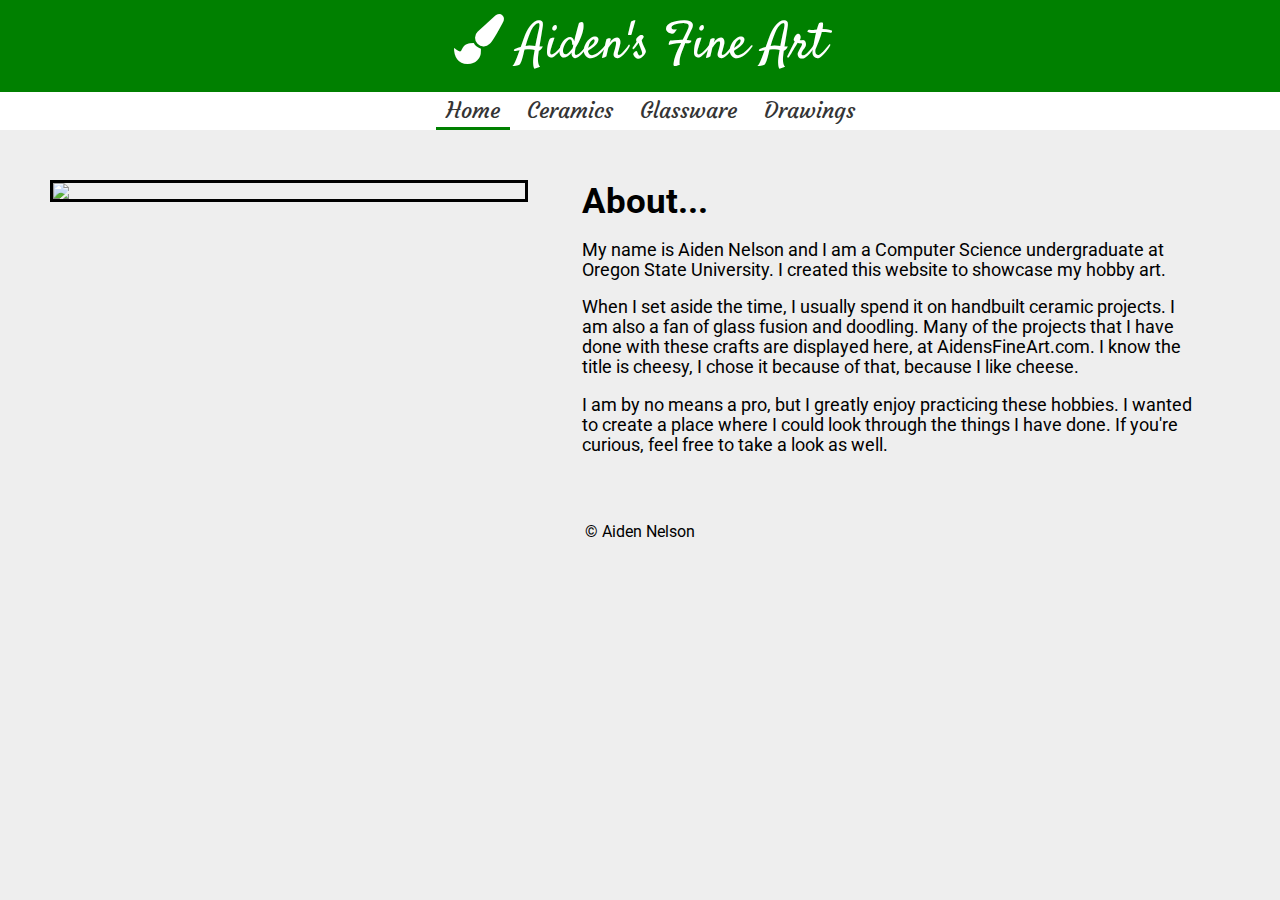
==== index.html @ af78832d "Add files via upload" ====
<!DOCTYPE html>
<html>
    <head>

        <meta charset="utf-8">
        <title>Aiden's Fine Art</title>

        <!-- Fonts -->
            <link href="https://fonts.googleapis.com/css?family=Courgette|Satisfy|Roboto" rel="stylesheet">

        <!-- Font Awesome -->
        <link rel="stylesheet" href="https://maxcdn.bootstrapcdn.com/font-awesome/4.7.0/css/font-awesome.min.css" media="screen">

        <!-- Custom Stylesheet -->
        <link rel="stylesheet" href="style.css" media="screen">

    </head>

    <body>
        <header>
            <a href="#"><h1 class="site-title home"><i class="fa fa-paint-brush"></i> Aiden's Fine Art</h1></a>
                <nav class="navbar home">
                     <ul class="navlist">
                        <li class="navitem navlink active"><a href="#">Home</a></li>
                        <li class="navitem navlink"><a href="ceramics.html">Ceramics</a></li>
                        <li class="navitem navlink"><a href="glassware.html">Glassware</a></li>
                        <li class="navitem navlink"><a href="drawings.html">Drawings</a></li>
                    </ul>
                </nav>
        </header>

        <main>
            <div class="about">
                <img src="miscPhotos/mepic.jpg" class="about-pic">
                <article class="about-blurb">
                    <h1 class="about-blurb-title">About...</h1>
                    <p>My name is Aiden Nelson and I am a Computer Science undergraduate at Oregon State University. I created this website to showcase my hobby art.</p>
                    <p>When I set aside the time, I usually spend it on handbuilt ceramic projects. I am also a fan of glass fusion and doodling. Many of the projects that I have done with these crafts are displayed here, at AidensFineArt.com. I know the title is cheesy, I chose it because of that, because I like cheese.</p>
                    <p>I am by no means a pro, but I greatly enjoy practicing these hobbies. I wanted to create a place where I could look through the things I have done. If you're curious, feel free to take a look as well.</p>
                </article>
            </div>
        </main>
    </body>
    
    <footer>
        <p>© Aiden Nelson</p>
    </footer>

    <script src="main.js" charset="utf-8"></script>

</html>
---- style.css ----
body {
    font-family: Roboto, Helvetica, sans-serif;
    margin: 0;
    background-color: #eee;
}

a {
    text-decoration: none;
}

.site-title {
    margin: 0;
    padding: 10px 25px;
    font-family: 'Satisfy', cursive;
    font-size: 30px;
    font-weight: 100;
    background-color: green;
    color: #fff;
}

.navbar {
    font-family: 'Courgette', cursive;
    background-color: #fff;
    font-size: 18px;
    line-height: 22px;
}

.navlist {
    margin: 0 0 0 20px;
    padding: 0;
}

.navitem {
    display: inline-block;
}

a {
    color: #343434;
}

a:hover, a:focus {
    color: green;
}

a:focus {
    outline: none;
}

.navlink a {
    padding: 8px 10px;
    display: inline-block;
}

.navlink.active {
    box-shadow: inset 0 -3px green;
}

.navbar-search {
    float: right;
    margin-right: 20px;
    padding: 0;
    line-height: 38px;
}

#navbar-search-input {
    padding: 4px;
    font-size: 16px;
    background-color: #eee;
    border: 1px solid #dadada;
    border-radius: 2px;
}

#navbar-search-input:focus {
    outline: none;
    background-color: #fff;
}

#navbar-search-button {
    margin-left: -5px;
    font-size: 16px;
    background: none;
    border: none;
    color: #343434;
    cursor: pointer;
}

#navbar-search-button:hover {
    color: #319df6;
}

#navbar-search-button:focus {
    color: #319df6;
    outline: none;
}

.piece-container {
    margin: 30px 5%;
    display: flex;
    flex-wrap: wrap;
}

.piece {
    
    flex: 0 1 28%;
    display: flex;
    margin: 10px;
    border: 1px solid #dadada;
    border-radius: 2px;
    background-color: #fff;
    max-width: 425px;
}

.piece-blurb {
    margin: 0px 10px 15px 15px;
    padding: 0;
}

.piece-title {
    font-family: cursive;
    font-weight: bolder;
    font-size: 25px;
    margin: 0;
}

.piece-content {
    flex: 1 1 80%;
}

.piece-content img {
    padding: 10px;
    margin: 2px;
    width: 400px;
    height: 300px
}

/***** The CSS styling below is for the home/index page *****/


.site-title.home{
    font-size: 50px;
    text-align: center;
}

.navbar.home {
    text-align: center;
    font-size: 22px;
}

.about {
    margin: 50px;
}

.about-blurb-title {
    margin: 0;
}

.about-pic {
    margin: 0px 50px 10px 0px;
    width: 40%;
    min-width: 300px;
    max-width: 600px;
    border: solid;
    display: inline-block;
}

.about-blurb {
    width: 52%;
    font-size: 1.1em;

    display: inline-block;
    min-width: 300px;
    max-width: 1000px;
    vertical-align: top;
}

footer {
    display: block;
    text-align: center;
}
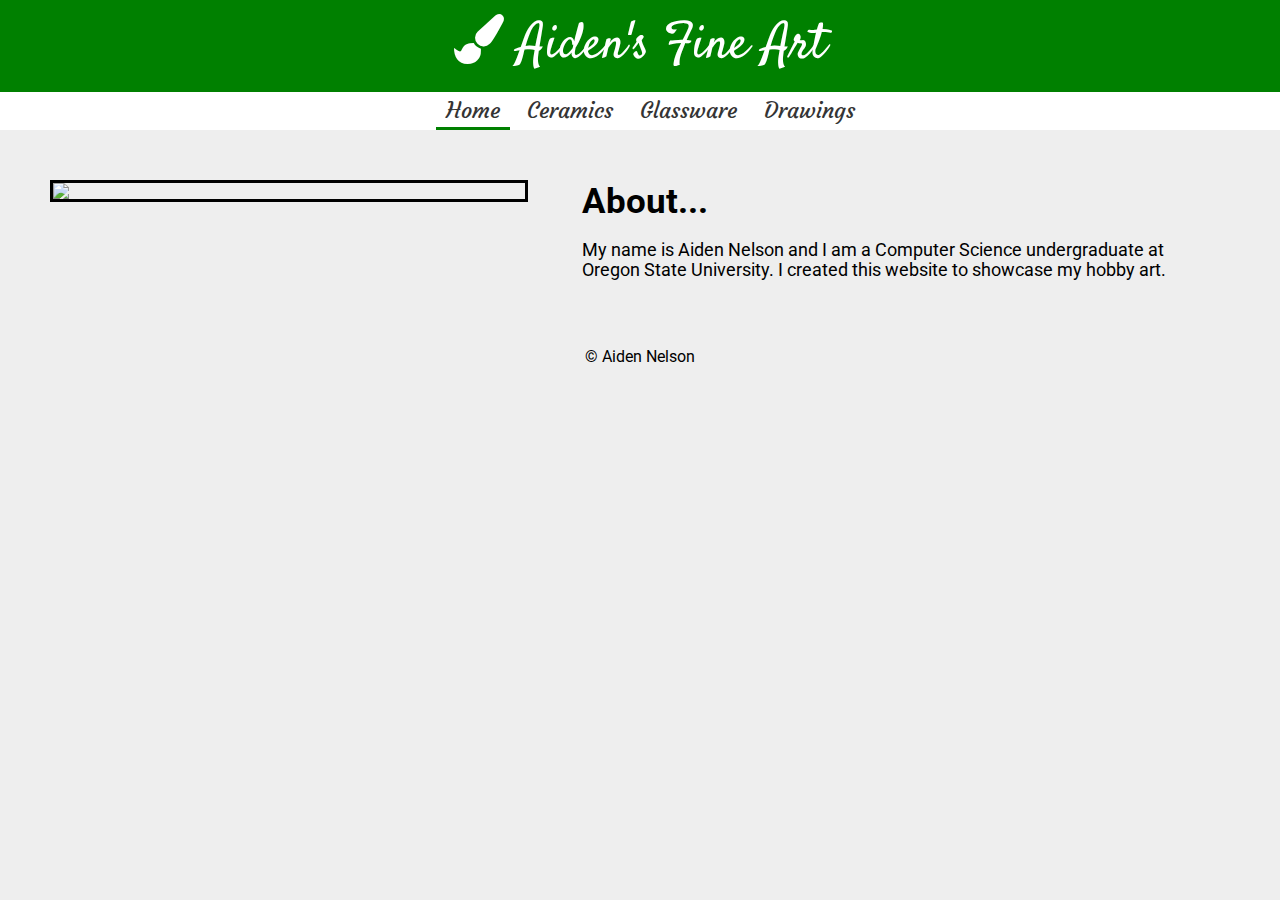
==== commit 4de6f9ca: "shortened description paragraph" ====
--- a/index.html
+++ b/index.html
@@ -31,12 +31,10 @@
 
         <main>
             <div class="about">
-                <img src="miscPhotos/mepic.jpg" class="about-pic">
+                <img src="https://i.imgur.com/uWMdCCL.jpg" class="about-pic">
                 <article class="about-blurb">
                     <h1 class="about-blurb-title">About...</h1>
                     <p>My name is Aiden Nelson and I am a Computer Science undergraduate at Oregon State University. I created this website to showcase my hobby art.</p>
-                    <p>When I set aside the time, I usually spend it on handbuilt ceramic projects. I am also a fan of glass fusion and doodling. Many of the projects that I have done with these crafts are displayed here, at AidensFineArt.com. I know the title is cheesy, I chose it because of that, because I like cheese.</p>
-                    <p>I am by no means a pro, but I greatly enjoy practicing these hobbies. I wanted to create a place where I could look through the things I have done. If you're curious, feel free to take a look as well.</p>
                 </article>
             </div>
         </main>
